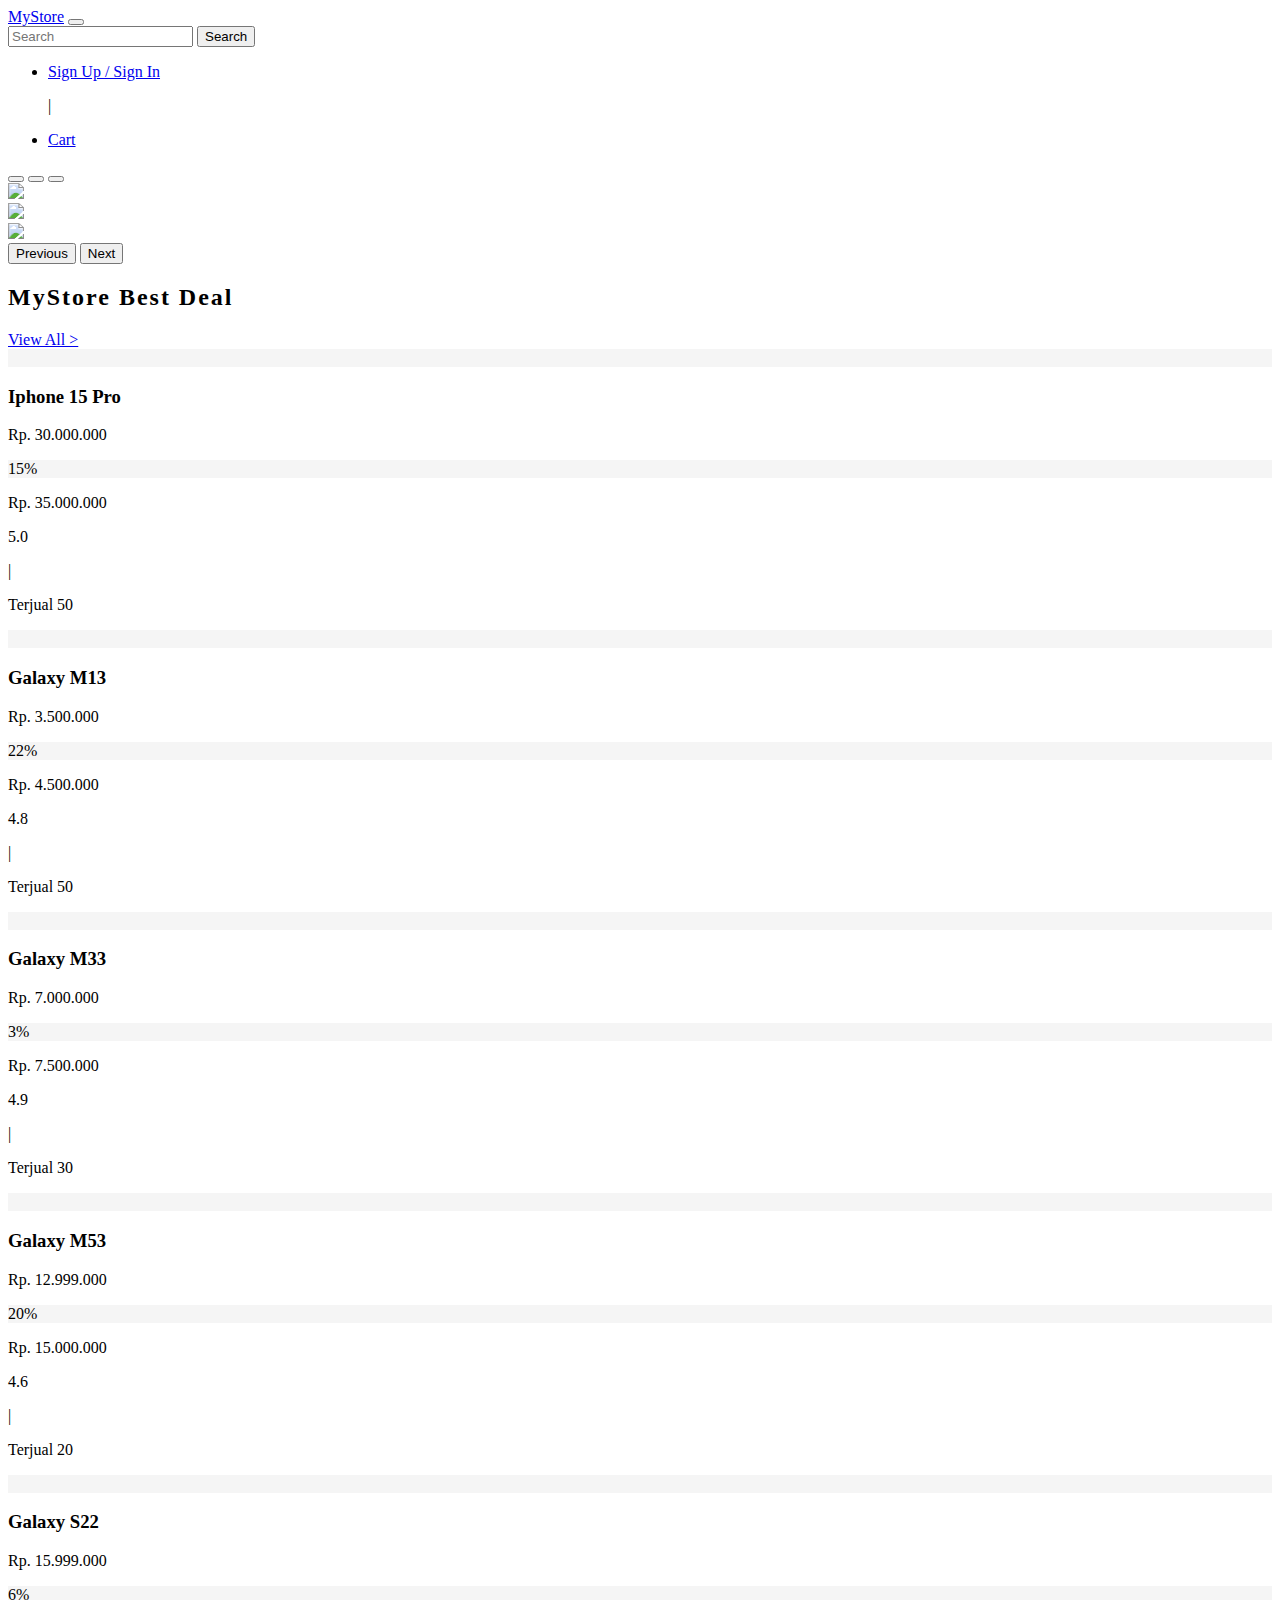
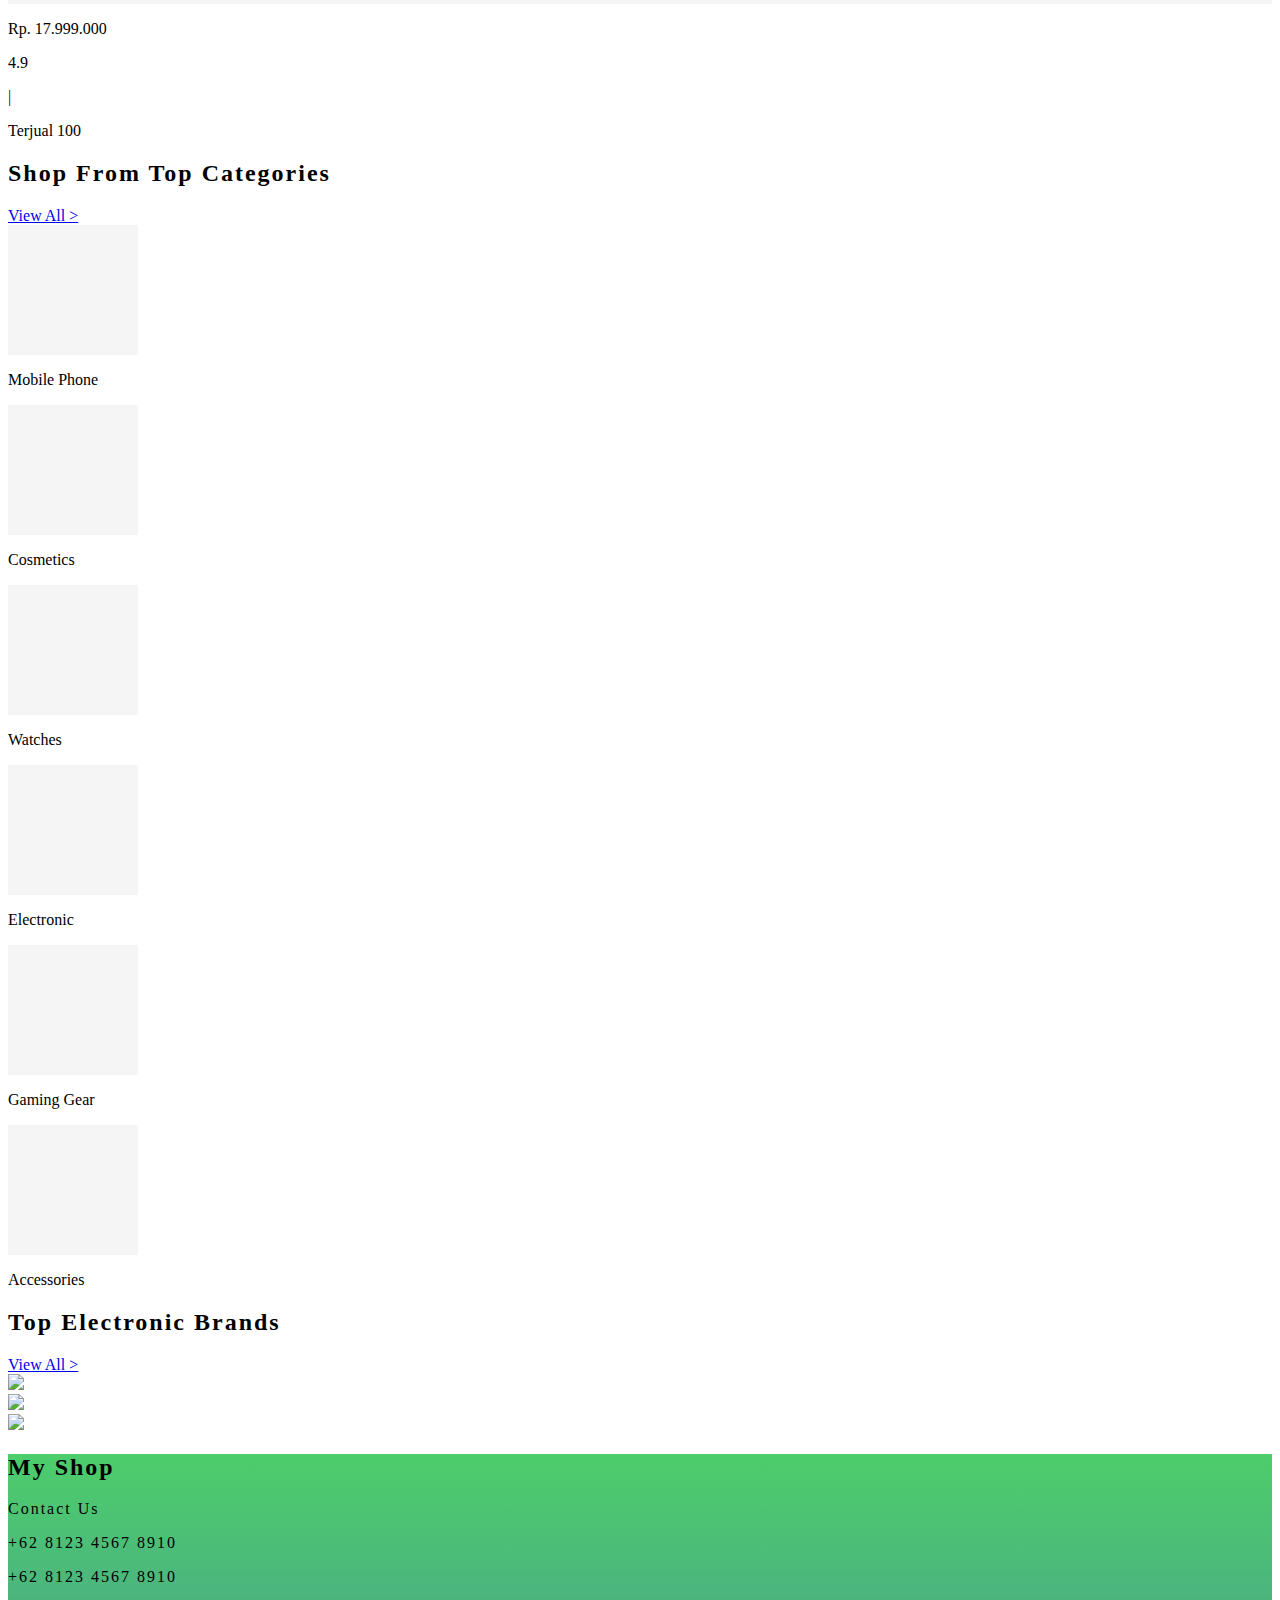
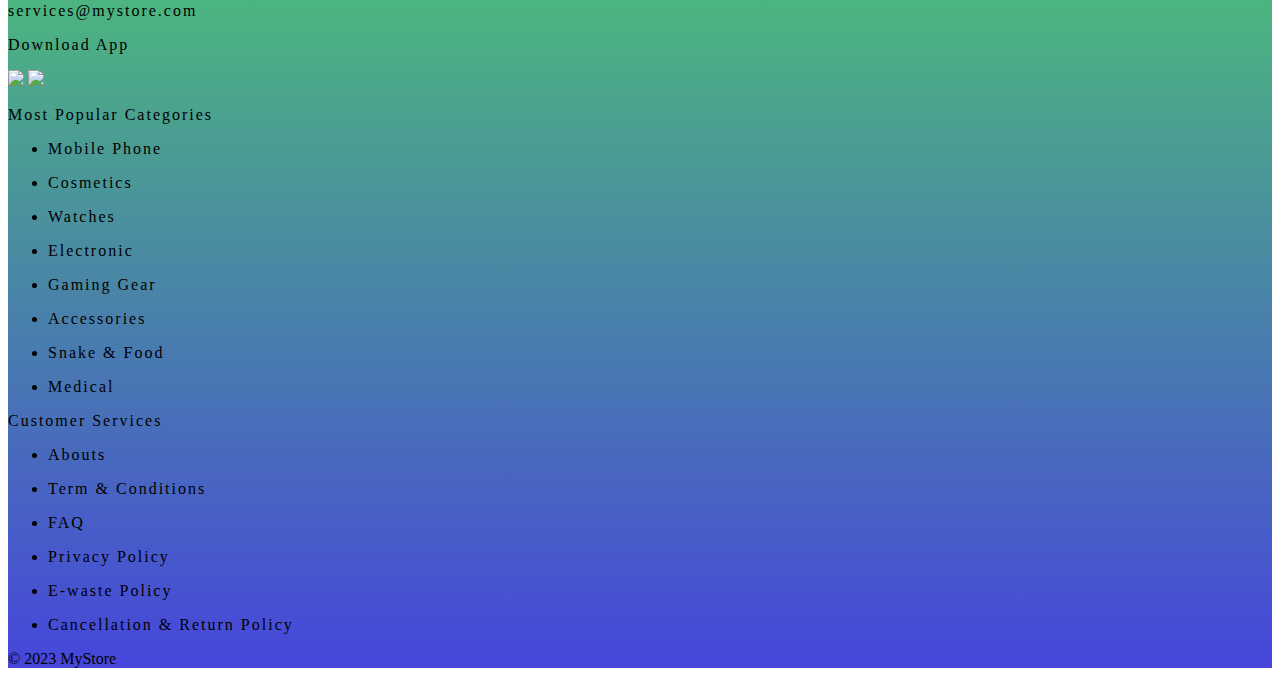
==== myshop/index.html @ 2a43b21b "First Commit" ====
<!DOCTYPE html>
<html lang="en">

<head>
    <meta charset="UTF-8">
    <meta http-equiv="X-UA-Compatible" content="IE=edge">
    <meta name="viewport" content="width=device-width, initial-scale=1.0">
    <title>MyStore</title>
    <link rel="stylesheet" href="styles/style.css">
    <link href="https://cdn.jsdelivr.net/npm/bootstrap@5.0.2/dist/css/bootstrap.min.css" rel="stylesheet"
        integrity="sha384-EVSTQN3/azprG1Anm3QDgpJLIm9Nao0Yz1ztcQTwFspd3yD65VohhpuuCOmLASjC" crossorigin="anonymous">
    <link rel="stylesheet" href="https://cdnjs.cloudflare.com/ajax/libs/font-awesome/5.6.1/css/all.min.css"
        integrity="sha512-BxQjx52Ea/sanKjJ426PAhxQJ4BPfahiSb/ohtZ2Ipgrc5wyaTSgTwPhhZ/xC66vvg+N4qoDD1j0VcJAqBTjhQ=="
        crossorigin="anonymous" referrerpolicy="no-referrer" />
</head>

<body>
    <nav class="navbar navbar-expand-lg navbar-light bg-light">
        <div class="container">
            <a class="navbar-brand fs-3 fw-bold text-primary" href="#">MyStore</a>
            <button class="navbar-toggler" type="button" data-bs-toggle="collapse"
                data-bs-target="#navbarSupportedContent" aria-controls="navbarSupportedContent" aria-expanded="false"
                aria-label="Toggle navigation">
                <span class="navbar-toggler-icon"></span>
            </button>
            <div class="collapse navbar-collapse" id="navbarSupportedContent">
                <form class="d-flex mx-auto mt-lg-0 mt-3">
                    <input class="form-control me-2" type="search" placeholder="Search" aria-label="Search">
                    <button class="btn btn-outline-primary" type="submit">Search</button>
                </form>
                <ul class="navbar-nav mb-2 mb-lg-0">
                    <li class="nav-item">
                        <a class="nav-link fw-bold" href="#"><i class="fas fa-user text-primary"></i> Sign Up /
                            Sign In</a>
                    </li>
                    <p class="mt-2 text-secondary d-none d-lg-block">|</p>
                    <li class="nav-item">
                        <a class="nav-link fw-bold" href="#"><i class="fas fa-shopping-cart text-primary"></i>
                            Cart</a>
                    </li>
                </ul>
            </div>
        </div>
    </nav>

    <div id="content">
        <div id="carouselExampleIndicators" class="carousel slide" data-bs-ride="carousel">
            <div class="carousel-indicators">
                <button type="button" data-bs-target="#carouselExampleIndicators" data-bs-slide-to="0" class="active"
                    aria-current="true" aria-label="Slide 1"></button>
                <button type="button" data-bs-target="#carouselExampleIndicators" data-bs-slide-to="1"
                    aria-label="Slide 2"></button>
                <button type="button" data-bs-target="#carouselExampleIndicators" data-bs-slide-to="2"
                    aria-label="Slide 3"></button>
            </div>
            <div class="carousel-inner">
                <div class="carousel-item active">
                    <img src="https://i.ibb.co/dkBjBcG/1.png" class="d-block w-100">
                </div>
                <div class="carousel-item">
                    <img src="https://i.ibb.co/hc1w93B/2.png" class="d-block w-100">
                </div>
                <div class="carousel-item">
                    <img src="https://i.ibb.co/44yDv0R/3.png" class="d-block w-100">
                </div>
            </div>            
            <button class="carousel-control-prev" type="button" data-bs-target="#carouselExampleIndicators"
                data-bs-slide="prev">
                <span class="carousel-control-prev-icon" aria-hidden="true"></span>
                <span class="visually-hidden">Previous</span>
            </button>
            <button class="carousel-control-next" type="button" data-bs-target="#carouselExampleIndicators"
                data-bs-slide="next">
                <span class="carousel-control-next-icon" aria-hidden="true"></span>
                <span class="visually-hidden">Next</span>
            </button>
        </div>

        <div id="bestDeal">
            <div class="container py-5">
                <div class="d-flex justify-content-between">
                    <h2 class="pb-2 letter-spacing"><span class="fw-bold text-primary">MyStore</span> Best Deal</h2>
                    <a href="#" class="text-decoration-none text-secondary mt-2">View All ></a>
                </div>
                <div class="row justify-content-between gap-5 pt-4 m-0">
                    <div class="col-lg-2 col-5 border border-2 rounded-3 p-0 shadow">
                        <div class="bg-best d-flex justify-content-center">
                            <img src="https://media-ik.croma.com/prod/https://media.croma.com/image/upload/v1694673663/Croma%20Assets/Communication/Mobiles/Images/300802_0_ryuauh.png"
                                alt="" class="imgBest">
                        </div>
                        <div class="desc p-2">
                            <h3 class="fs-5">Iphone 15 Pro</h3>
                            <p class="fw-bold m-0">Rp. 30.000.000</p>
                            <div class="d-flex gap-2 mt-2">
                                <div class="bg-best rounded-1 fw-bold p-1 d-none d-md-block">
                                    <p class="m-0 text-danger fs-6">15%</p>
                                </div>
                                <p class="mt-1 text-decoration-line-through m-0">Rp. 35.000.000</p>
                            </div>
                            <div class="d-flex gap-2 mt-2 flex-md-row flex-column-reverse">
                                <p class="fw-bold m-0"><i class="fas fa-star text-warning"></i> 5.0</p>
                                <p class="d-none d-md-block">|</p>
                                <p class="fw-bold m-0">Terjual 50</p>
                            </div>
                        </div>
                    </div>
                    <div class="col-lg-2 col-5 border border-2 rounded-3 p-0 shadow">
                        <div class="bg-best d-flex justify-content-center">
                            <img src="https://i.ibb.co/jMkpT4V/image-3-1.png" alt="" class="imgBest">
                        </div>
                        <div class="desc p-2">
                            <h3 class="fs-5">Galaxy M13</h3>
                            <p class="fw-bold m-0">Rp. 3.500.000</p>
                            <div class="d-flex gap-2 mt-2">
                                <div class="bg-best rounded-1 fw-bold p-1 d-none d-md-block">
                                    <p class="m-0 text-danger fs-6">22%</p>
                                </div>
                                <p class="mt-1 text-decoration-line-through m-0">Rp. 4.500.000</p>
                            </div>
                            <div class="d-flex gap-2 mt-2 flex-md-row flex-column-reverse">
                                <p class="fw-bold m-0"><i class="fas fa-star text-warning"></i> 4.8</p>
                                <p class="d-none d-md-block">|</p>
                                <p class="fw-bold m-0">Terjual 50</p>
                            </div>
                        </div>
                    </div>
                    <div class="col-lg-2 col-5 border border-2 rounded-3 p-0 shadow">
                        <div class="bg-best d-flex justify-content-center">
                            <img src="https://i.ibb.co/KLbLrKk/image-3-2.png" alt="" class="imgBest">
                        </div>
                        <div class="desc p-2">
                            <h3 class="fs-5">Galaxy M33</h3>
                            <p class="fw-bold m-0">Rp. 7.000.000</p>
                            <div class="d-flex gap-2 mt-2">
                                <div class="bg-best rounded-1 fw-bold p-1 d-none d-md-block">
                                    <p class="m-0 text-danger fs-6">3%</p>
                                </div>
                                <p class="mt-1 text-decoration-line-through m-0">Rp. 7.500.000</p>
                            </div>
                            <div class="d-flex gap-2 mt-2 flex-md-row flex-column-reverse">
                                <p class="fw-bold m-0"><i class="fas fa-star text-warning"></i> 4.9</p>
                                <p class="d-none d-md-block">|</p>
                                <p class="fw-bold m-0">Terjual 30</p>
                            </div>
                        </div>
                    </div>
                    <div class="col-lg-2 col-5 border border-2 rounded-3 p-0 shadow">
                        <div class="bg-best d-flex justify-content-center">
                            <img src="https://i.ibb.co/WDChSXR/image-3-3.png" alt="" class="imgBest">
                        </div>
                        <div class="desc p-2">
                            <h3 class="fs-5">Galaxy M53</h3>
                            <p class="fw-bold m-0">Rp. 12.999.000</p>
                            <div class="d-flex gap-2 mt-2">
                                <div class="bg-best rounded-1 fw-bold p-1 d-none d-md-block">
                                    <p class="m-0 text-danger fs-6">20%</p>
                                </div>
                                <p class="mt-1 text-decoration-line-through m-0">Rp. 15.000.000</p>
                            </div>
                            <div class="d-flex gap-2 mt-2 flex-md-row flex-column-reverse">
                                <p class="fw-bold m-0"><i class="fas fa-star text-warning"></i> 4.6</p>
                                <p class="d-none d-md-block">|</p>
                                <p class="fw-bold m-0">Terjual 20</p>
                            </div>
                        </div>
                    </div>
                    <div class="col-lg-2 col-5 border border-2 rounded-3 p-0 shadow">
                        <div class="bg-best d-flex justify-content-center">
                            <img src="https://i.ibb.co/Swp8dxT/image-3-4.png" alt="" class="imgBest">
                        </div>
                        <div class="desc p-2">
                            <h3 class="fs-5">Galaxy S22</h3>
                            <p class="fw-bold m-0">Rp. 15.999.000</p>
                            <div class="d-flex gap-2 mt-2">
                                <div class="bg-best rounded-1 fw-bold p-1 d-none d-md-block">
                                    <p class="m-0 text-danger fs-6">6%</p>
                                </div>
                                <p class="mt-1 text-decoration-line-through m-0">Rp. 17.999.000</p>
                            </div>
                            <div class="d-flex gap-2 mt-2 flex-md-row flex-column-reverse">
                                <p class="fw-bold m-0"><i class="fas fa-star text-warning"></i> 4.9</p>
                                <p class="d-none d-md-block">|</p>
                                <p class="fw-bold m-0">Terjual 100</p>
                            </div>
                        </div>
                    </div>
                </div>
            </div>
        </div>
        
        <div id="categories">
            <div class="container py-5">
                <div class="d-flex justify-content-between">
                    <h2 class="border-primary border-2 w-50 pb-2 letter-spacing">Shop From <span
                            class="fw-bold text-primary">Top Categories</span></h2>
                    <a href="#" class="text-decoration-none text-secondary mt-2">View All ></a>
                </div>
                <div class="row pt-4 gap-5">
                    <div class="col text-center d-flex justify-content-center flex-column align-items-center gap-2">
                        <div
                            class="rounded-circle bg-best boxImg d-flex justify-content-center align-items-center shadow">
                            <img src="https://i.ibb.co/yR3cxD1/image-3.png" alt="" class="imgCategories">
                        </div>
                        <p class="fs-5">Mobile Phone</p>
                    </div>
                    <div class="col text-center d-flex justify-content-center flex-column align-items-center gap-2">
                        <div
                            class="rounded-circle bg-best boxImg d-flex justify-content-center align-items-center shadow">
                            <img src="https://i.ibb.co/PFMX2q1/cosmetics.png" alt="" class="imgCategories">
                        </div>
                        <p class="fs-5">Cosmetics</p>
                    </div>
                    <div class="col text-center d-flex justify-content-center flex-column align-items-center gap-2">
                        <div
                            class="rounded-circle bg-best boxImg d-flex justify-content-center align-items-center shadow">
                            <img src="https://i.ibb.co/sRm5bkX/wacthes.png" alt="" class="imgCategories">
                        </div>
                        <p class="fs-5">Watches</p>
                    </div>
                    <div class="col text-center d-flex justify-content-center flex-column align-items-center gap-2">
                        <div
                            class="rounded-circle bg-best boxImg d-flex justify-content-center align-items-center shadow">
                            <img src="https://i.ibb.co/nm37mwT/electronic.png" alt="" class="imgCategories">
                        </div>
                        <p class="fs-5">Electronic</p>
                    </div>
                    <div class="col text-center d-flex justify-content-center flex-column align-items-center gap-2">
                        <div
                            class="rounded-circle bg-best boxImg d-flex justify-content-center align-items-center shadow">
                            <img src="https://i.ibb.co/FBCsF7Q/gaming.png" alt="" class="imgCategories">
                        </div>
                        <p class="fs-5">Gaming Gear</p>
                    </div>
                    <div class="col text-center d-flex justify-content-center flex-column align-items-center gap-2">
                        <div
                            class="rounded-circle bg-best boxImg d-flex justify-content-center align-items-center shadow">
                            <img src="https://i.ibb.co/jykZfsP/accessories.png" alt="" class="imgCategories">
                        </div>
                        <p class="fs-5">Accessories</p>
                    </div>
                </div>
            </div>
        </div>
        
        <div id="topBrand">
            <div class="container py-5">
                <div class="d-flex justify-content-between">
                    <h2 class="border-primary border-2 w-50 pb-2 letter-spacing">Top <span
                            class="fw-bold text-primary">Electronic Brands</span></h2>
                    <a href="#" class="text-decoration-none text-secondary mt-2">View All ></a>
                </div>
                <div class="container row pt-4 m-0 gap-5 gap-lg-0">
                    <div class="col-lg-4 col-12">
                        <img src="https://i.ibb.co/7S8VCzS/Group-50.png" class="w-100">
                    </div>
                    <div class="col-lg-4 col-12">
                        <img src="https://i.ibb.co/7yy6Mgb/Group-51.png" class="w-100">
                    </div>
                    <div class="col-lg-4 col-12">
                        <img src="https://i.ibb.co/9ZFhDCP/Group-52.png" class="w-100">
                    </div>
                </div>
            </div>
        </div>        
    </div>

    <div id="footer" style="background: linear-gradient(rgb(77, 205, 107),rgb(70, 70, 219))">
        <div class="container">
            <div class="row py-4 gap-md-0 gap-4 border-bottom border-2 text-light">
                <div class="col-12 col-md-4">
                    <h2 class="fw-bold text-light letter-spacing mb-2" href="#">My Shop</h2>
                    <p class="m-0 text-light letter-spacing mb-2 fw-bold">Contact Us</p>
                    <div class="d-flex gap-2 mb-2">
                        <i class="fab fa-whatsapp text-light fs-5 mt-1"></i>
                        <p class="m-0 text-light letter-spacing">+62 8123 4567 8910</p>
                    </div>
                    <div class="d-flex gap-2 mb-2">
                        <i class="fas fa-phone text-light fs-5 mt-1"></i>
                        <p class="m-0 text-light letter-spacing">+62 8123 4567 8910</p>
                    </div>
                    <div class="d-flex gap-2 mb-2">
                        <i class="far fa-envelope text-light fs-5 mt-1"></i>
                        <p class="m-0 text-light letter-spacing">services@mystore.com</p>
                    </div>
                    <p class="m-0 text-light letter-spacing my-3 fw-bold">Download App</p>
                    <div class="d-flex gap-3 flex-column flex-md-row">
                        <img src="https://i.ibb.co/sHH3rKj/image-10.png" class="w-50">
                        <img src="https://i.ibb.co/CsQ2BGX/image-11.png" class="w-50">
                    </div>
                </div>
                <div class="col-12 col-md-4">
                    <div class="border-bottom border-2 mb-4 w-80">
                        <p class="m-0 text-light letter-spacing fw-bold pb-2 fs-4">Most Popular Categories</p>
                    </div>
                    <ul class="text-light pl-0">
                        <li>
                            <p class="m-0 text-light letter-spacing mb-2">Mobile Phone</p>
                        </li>
                        <li>
                            <p class="m-0 text-light letter-spacing mb-2">Cosmetics</p>
                        </li>
                        <li>
                            <p class="m-0 text-light letter-spacing mb-2">Watches</p>
                        </li>
                        <li>
                            <p class="m-0 text-light letter-spacing mb-2">Electronic</p>
                        </li>
                        <li>
                            <p class="m-0 text-light letter-spacing mb-2">Gaming Gear</p>
                        </li>
                        <li>
                            <p class="m-0 text-light letter-spacing mb-2">Accessories</p>
                        </li>
                        <li>
                            <p class="m-0 text-light letter-spacing mb-2">Snake & Food</p>
                        </li>
                        <li>
                            <p class="m-0 text-light letter-spacing mb-2">Medical</p>
                        </li>
                    </ul>
                </div>
                <div class="col-12 col-md-4">
                    <div class="border-bottom border-2 mb-4 w-60">
                        <p class="m-0 text-light letter-spacing fw-bold pb-2 fs-4">Customer Services</p>
                    </div>
                    <ul class="text-light pl-0">
                        <li>
                            <p class="m-0 text-light letter-spacing mb-2">Abouts</p>
                        </li>
                        <li>
                            <p class="m-0 text-light letter-spacing mb-2">Term & Conditions</p>
                        </li>
                        <li>
                            <p class="m-0 text-light letter-spacing mb-2">FAQ</p>
                        </li>
                        <li>
                            <p class="m-0 text-light letter-spacing mb-2">Privacy Policy</p>
                        </li>
                        <li>
                            <p class="m-0 text-light letter-spacing mb-2">E-waste Policy</p>
                        </li>
                        <li>
                            <p class="m-0 text-light letter-spacing mb-2">Cancellation & Return Policy</p>
                        </li>
                    </ul>
                </div>
            </div>
            <div class="text-center">
                <p class="text-white fs-5 m-0 py-3">&copy; 2023 MyStore</p>
            </div>
        </div>
    </div>
    

    <script src="https://cdn.jsdelivr.net/npm/@popperjs/core@2.9.2/dist/umd/popper.min.js"
        integrity="sha384-IQsoLXl5PILFhosVNubq5LC7Qb9DXgDA9i+tQ8Zj3iwWAwPtgFTxbJ8NT4GN1R8p"
        crossorigin="anonymous"></script>
    <script src="https://cdn.jsdelivr.net/npm/bootstrap@5.0.2/dist/js/bootstrap.min.js"
        integrity="sha384-cVKIPhGWiC2Al4u+LWgxfKTRIcfu0JTxR+EQDz/bgldoEyl4H0zUF0QKbrJ0EcQF"
        crossorigin="anonymous"></script>
</body>

</html>
---- myshop/styles/style.css ----
.letter-spacing{
    letter-spacing: 2px;
}

.bg-best {
    background: #F5F5F5;
}

.imgBest {
    height: 180px;
}

.imgCategories {
    height: 100px;
}

.boxImg {
    height: 130px;
    width: 130px;
}

.w-60 {
    width: 60%;
}

.w-80 {
    width: 80%;
}
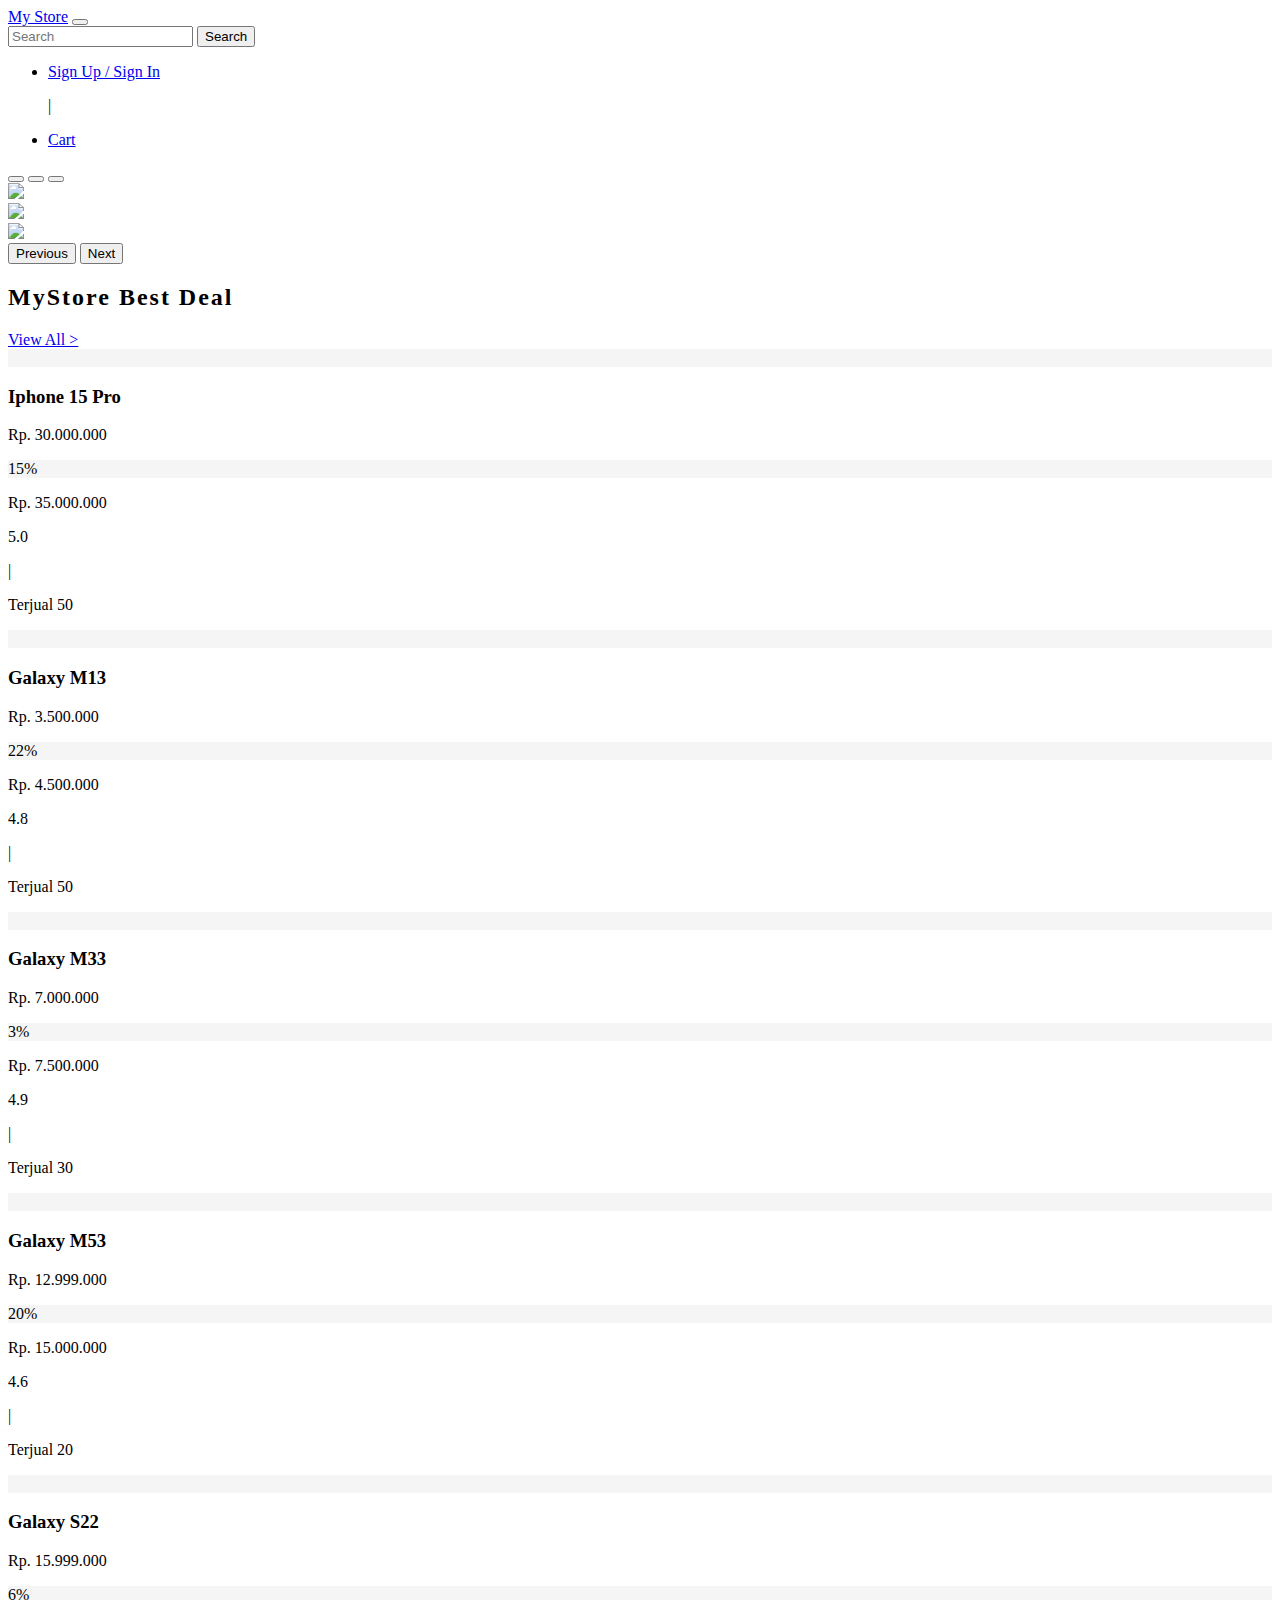
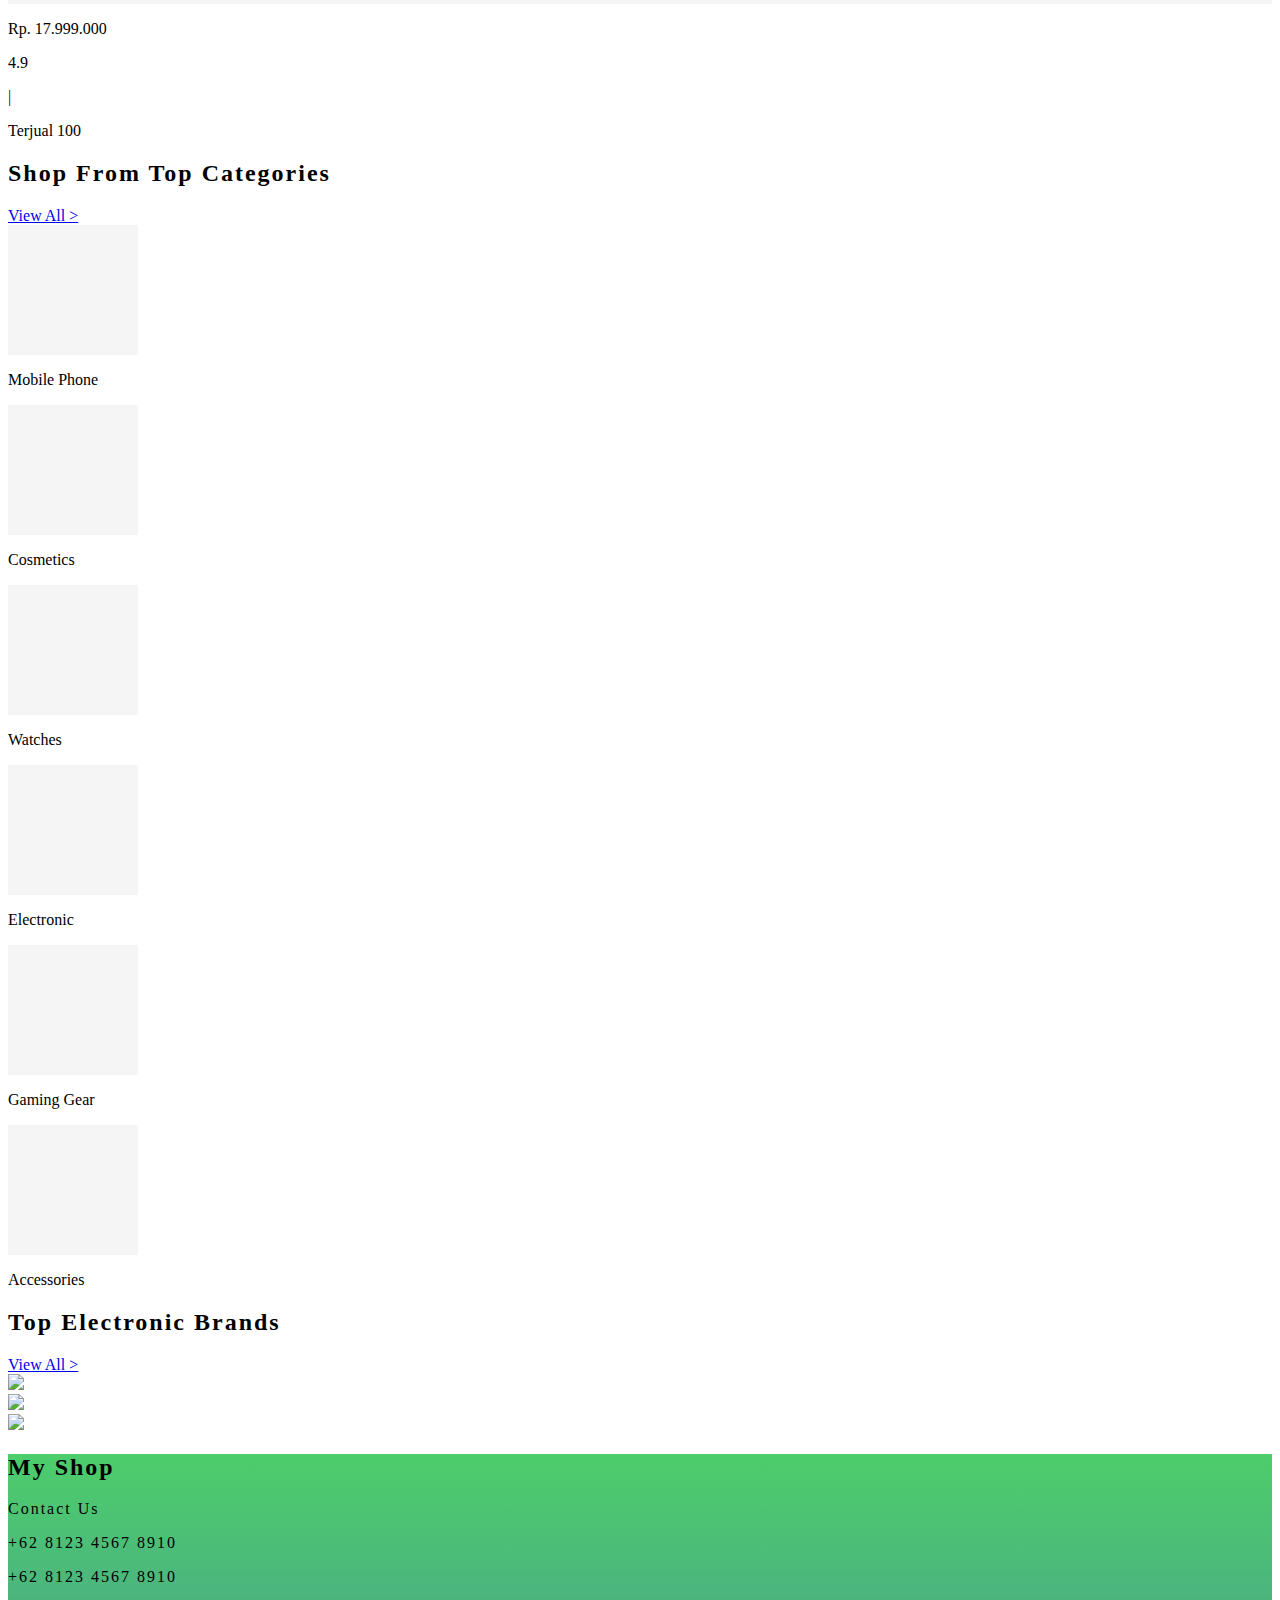
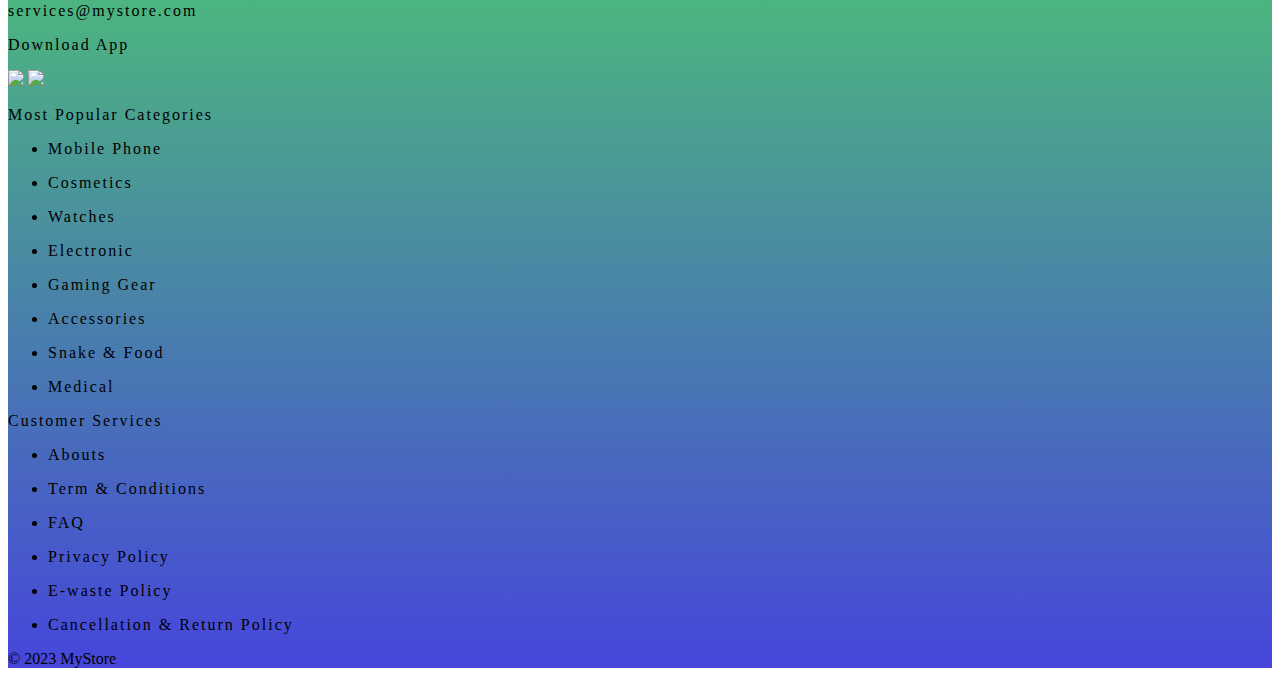
==== commit a1466126: "Ubah Judul" ====
--- a/myshop/index.html
+++ b/myshop/index.html
@@ -5,7 +5,7 @@
     <meta charset="UTF-8">
     <meta http-equiv="X-UA-Compatible" content="IE=edge">
     <meta name="viewport" content="width=device-width, initial-scale=1.0">
-    <title>MyStore</title>
+    <title>My Store</title>
     <link rel="stylesheet" href="styles/style.css">
     <link href="https://cdn.jsdelivr.net/npm/bootstrap@5.0.2/dist/css/bootstrap.min.css" rel="stylesheet"
         integrity="sha384-EVSTQN3/azprG1Anm3QDgpJLIm9Nao0Yz1ztcQTwFspd3yD65VohhpuuCOmLASjC" crossorigin="anonymous">
@@ -17,7 +17,7 @@
 <body>
     <nav class="navbar navbar-expand-lg navbar-light bg-light">
         <div class="container">
-            <a class="navbar-brand fs-3 fw-bold text-primary" href="#">MyStore</a>
+            <a class="navbar-brand fs-3 fw-bold text-primary" href="#">My Store</a>
             <button class="navbar-toggler" type="button" data-bs-toggle="collapse"
                 data-bs-target="#navbarSupportedContent" aria-controls="navbarSupportedContent" aria-expanded="false"
                 aria-label="Toggle navigation">
